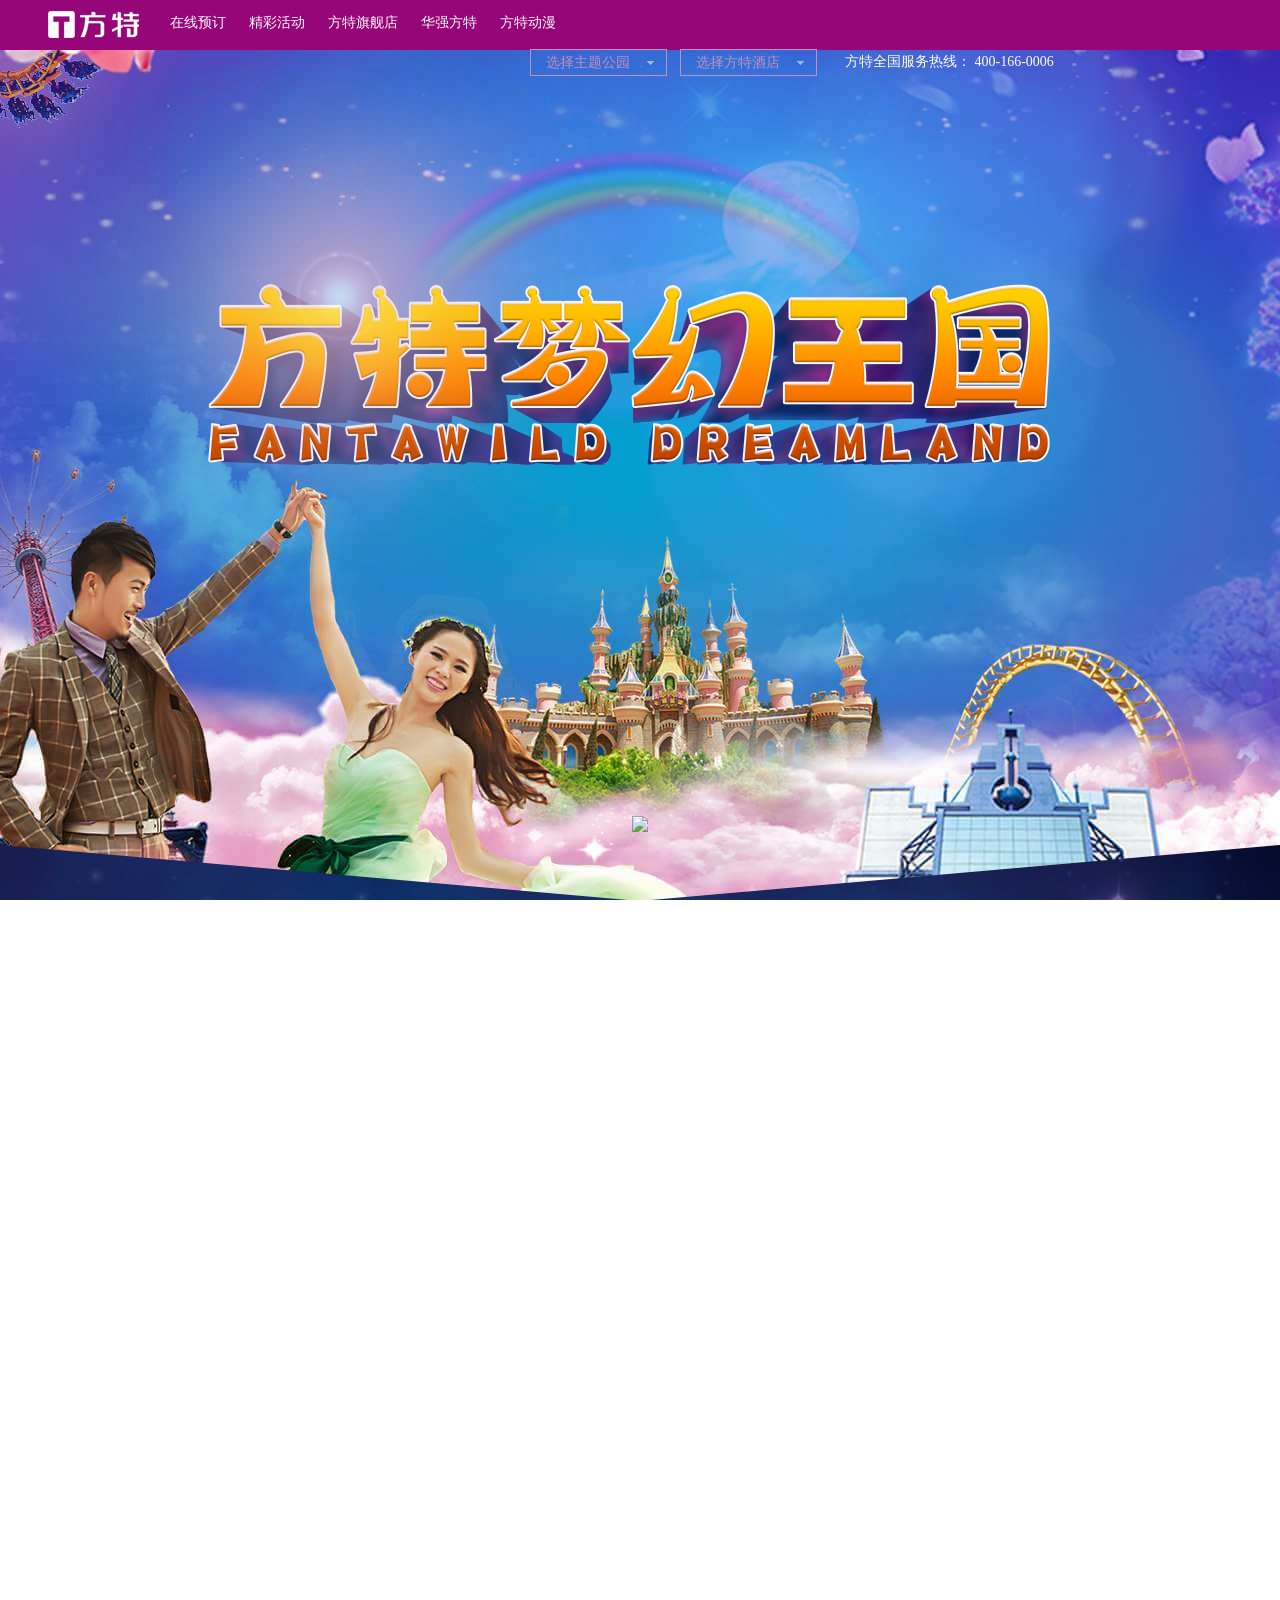
==== mhwg.html @ a2d799e4 "e" ====
<!DOCTYPE html>
<html lang="en">

<head>
    <meta charset="UTF-8">
    <meta name="viewport" content="width=device-width, initial-scale=1.0">
    <title>Document</title>
    <link rel="stylesheet" href="./css/reset/reset.css">
    <link rel="stylesheet" href="./css/mhwg.css">
    <link rel="stylesheet" href="./lib/fullPage/jquery.fullpage.css">
</head>

<body>
    <div id="fullpage">
        <div class="section">
            <div class="main1">
                <div class="top">
                    <div class="top-left">
                        <div class="logo">
                            <a href=""><img src="./images/fangtelogo.png" alt=""></a>
                        </div>
                        <div class="top-link">
                            <a href="">在线预订</a>
                            <a href="">精彩活动</a>
                            <a href="">方特旗舰店</a>
                            <a href="">华强方特</a>
                            <a href="">方特动漫</a>
                        </div>
                    </div>
                    <div class="top-right">
                        <div class="thPark">
                            <div class="check">
                                <a href="javascript:void(0)">选择主题公园</a>
                                <span></span>
                            </div>
                            <div class="list">
                                <ul>
                                    <li>
                                        <a href="">芜湖方特</a>
                                        <div class="poplayer">
                                            <a href="">芜湖方特欢乐世界</a>
                                            <a href="">芜湖方特梦幻王国</a>
                                            <a href="">芜湖方特东方神话</a>
                                            <a href="">芜湖方特水上乐园</a>
                                        </div>
                                    </li>
                                    <li>
                                        <a href="">郑州方特</a>
                                        <div class="poplayer">
                                            <a href="">郑州方特欢乐世界</a>
                                            <a href="">郑州方特梦幻王国</a>
                                            <a href="">郑州方特水上乐园</a>
                                        </div>
                                    </li>
                                    <li>
                                        <a href="">厦门方特</a>
                                        <div class="poplayer">
                                            <a href="">厦门方特欢乐世界</a>
                                            <a href="">厦门方特梦幻王国</a>
                                            <a href="">厦门方特水上乐园</a>
                                        </div>
                                    </li>
                                    <li>
                                        <a href="">株洲方特</a>
                                        <div class="poplayer">
                                            <a href="">株洲方特欢乐世界</a>
                                            <a href="">株洲方特梦幻王国</a>
                                        </div>
                                    </li>
                                    <li>
                                        <a href="">嘉峪关方特</a>
                                        <div class="poplayer">
                                            <a href="">嘉峪关方特欢乐世界</a>
                                            <a href="">嘉峪关方特丝路神话</a> </div>
                                    </li>
                                    <li><a href="">沈阳方特</a></li>
                                    <li><a href="">天津方特</a></li>
                                    <li><a href="">大同方特</a></li>
                                    <li><a href="">泰安方特</a></li>
                                    <li><a href="">宁波方特</a></li>
                                    <li><a href="">济南方特</a></li>
                                    <li><a href="">青岛方特</a></li>
                                    <li><a href="">汕头方特</a></li>
                                    <li><a href="">重庆方特</a></li>
                                    <li><a href="">南宁方特</a></li>
                                    <li><a href="">长沙方特</a></li>
                                    <li><a href="">邯郸方特</a></li>
                                    <li><a href="">荆州方特</a></li>
                                </ul>
                            </div>
                        </div>
                        <div class="thPark">
                            <div class="check">
                                <a href="javascript:void(0)">选择方特酒店</a>
                                <span></span>
                            </div>
                            <div class="list">
                                <ul>
                                    <li>
                                        <a href="">芜湖方特酒店</a>
                                    </li>
                                    <li>
                                        <a href="">沈阳花园酒店</a>
                                    </li>
                                    <li>
                                        <a href="">株洲东厢酒店</a>
                                    </li>
                                    <li>
                                        <a href="">郑州假日酒店</a>
                                    </li>
                                </ul>
                            </div>
                        </div>
                        <div class="nal-rword">方特全国服务热线： 400-166-0006</div>
                    </div>
                </div>
                <div class="flower">
                    <img class="flower0" src="images/hb0.png">
                    <img class="flower1" src="images/hb1.png">
                    <img class="flower2" src="images/hb2.png">
                    <img class="flower3" src="images/hb3.png">
                    <img class="flower4" src="images/hb4.png">
                    <img class="flower5" src="images/hb5.png">
                    <img class="flower6" src="images/hb6.png">
                    <img class="flower7" src="images/hb7.png">
                    <img class="flower8" src="images/hb8.png">
                    <img class="flower9" src="images/hb5.png">
                    <img class="flower10" src="images/hb6.png">
                    <img class="flower11" src="images/hb7.png">
                    <img class="flower12" src="images/hb8.png">
                </div>
                <div class="c0-con">
                    <div class="sen0-ch"></div>
                    <h1 style="display:none;">方特旅游网-方特梦幻王国</h1>
                    <img class="font-word" src="images/font-word.png" alt="方特旅游网-方特梦幻王国">
                </div>
                <div class="plt0-bt"><img class="plt-arrow" src="images/down1.png"></div>
            </div>
        </div>
        <div class="section">
            <div class="main2">
                <div class="firework">
                    <div style="text-align:center;clear:both"> </div>
                    <canvas id="canvas" width="1536" height="610"></canvas>
                    <script src="./lib/yanhua.js"></script>

                </div>
                <div class="p1-con">
                    <div class="p1-tag">
                        <div><span></span>
                            <font>方特梦幻王国</font>
                        </div>
                    </div>left
                    <div class="p1-word" style="left:-2000px">
                        <p>
                            方特梦幻王国是继方特欢乐世
                            界之后，华强方特集团自主研发的又一个大型高科技主题乐园。方特梦幻王国以高科技手段全新演绎古老的中华文化，以高科技互动体验营造梦幻的氛围，精妙融合动漫、电影特技等国际时尚娱乐元素和中国传统文化，缔造出一方充满幻想和创意的神奇天地。
                        </p>
                        <p>方特梦幻王国包括主题项目、游乐设备、休闲及景观项目等共计200余项。这里有超大型古墓历险项目《秦陵历险》，跟踪式立体魔幻表演MR Ride项目《魔法城堡》，国际顶尖的水灾难体验MR
                            Ride项目《水漫金山》，荣获国际大奖的大型原创舞台剧《猴王》。园内还有众多或惊险刺激、或休闲欢快的游乐设备，如《挑战者之旅》、《波浪翻滚》、《勇敢者转盘》、《高空飞翔》等。除此之外，方特梦幻王国还融入当今最火热的动漫元素“熊出没”，以《熊出没剧场》、《熊出没历险记》等项目为小朋友们打造真实的童话世界。
                        </p>
                    </div>
                    <div class="pi-list">
                        <div class="pi-item">
                            <a target="_blank" href="http://wuhu.fangte.com/dreamland/">
                                <div class="it-front" style="display: block;">
                                    <div>芜湖方特梦幻王国</div>
                                </div>
                                <div class="it-back">
                                    <div><img src="images/c1-img0.png" alt="芜湖方特梦幻王国"></div>
                                    <p>芜湖方特梦幻王国</p>
                                    <span>
                                        <font></font>
                                    </span>
                                </div>
                            </a>
                        </div>
                        <div class="pi-item">
                            <a target="_blank" href="http://zhengzhou.fangte.com/DreamLand/">
                                <div class="it-front">
                                    <div>郑州方特梦幻王国</div>
                                </div>
                                <div class="it-back zh-back">
                                    <div><img src="images/c1-img1.png" alt="郑州方特梦幻王国"></div>
                                    <p>郑州方特梦幻王国</p>
                                    <span>
                                        <font></font>
                                    </span>
                                </div>
                            </a>
                        </div>
                        <div class="pi-item">
                            <a target="_blank" href="http://xiamen.fangte.com/DreamLand/">
                                <div class="it-front" style="display: block;">
                                    <div>厦门方特梦幻王国</div>
                                </div>
                                <div class="it-back xm-back">
                                    <div><img src="images/c1-img2.png" alt="厦门方特梦幻王国"></div>
                                    <p>厦门方特梦幻王国</p>
                                    <span>
                                        <font></font>
                                    </span>
                                </div>
                            </a>
                        </div>
                        <div class="pi-item">
                            <a target="_blank" href="http://qingdao.fangte.com/">
                                <div class="it-front" style="display: block;">
                                    <div>青岛方特梦幻王国</div>
                                </div>
                                <div class="it-back qd-back">
                                    <div><img src="images/c1-img3.png" alt="青岛方特梦幻王国"></div>
                                    <p>青岛方特梦幻王国</p>
                                    <span>
                                        <font></font>
                                    </span>
                                </div>
                            </a>
                        </div>
                        <div class="pi-item">
                            <a target="_blank" href="http://zhuzhou.fangte.com/dreamland/">
                                <div class="it-front">
                                    <div>株洲方特梦幻王国</div>
                                </div>
                                <div class="it-back zz-back">
                                    <div><img src="images/c1-img4.png" alt="株洲方特梦幻王国"></div>
                                    <p>株洲方特梦幻王国</p>
                                    <span>
                                        <font></font>
                                    </span>
                                </div>
                            </a>
                        </div>
                    </div>
                </div>
                <div class="plt1-bt"><img class="plt-arrow" src="images/down.png"></div>
            </div>
        </div>
        <div class="section">
            <div class="main3">
                <div class="center-posit">
                    <div class="p2-con">
                        <div class="p2-tag"><img src="images/c2-tagsj.png" alt="芜湖方特梦幻王国"><a target="_blank"
                                href="http://wuhu.fangte.com/dreamland/"><span
                                    style="display: block;">芜湖方特梦幻王国</span></a></div>
                        <div class="p2-word">
                            <a target="_blank" href="http://wuhu.fangte.com/dreamland/">
                                <p style="display: block;">
                                    芜湖方特梦幻王国位于芜湖市城东新区，是继方特欢乐世界之后的又一个现代综合性主题公园。方特采用高科技演绎特色主题，卡通城堡、水漫金山、盘丝洞、古文明之光……欢迎您光临方特梦幻王国！
                                </p>
                            </a>
                        </div>
                        <div class="p2-img"><img src="images/c2-img.png" alt="芜湖方特梦幻王国-卡通城堡"></div>
                        <div class="p2-man"><img src="images/c2-man.png" alt="芜湖方特梦幻王国-游客"></div>
                    </div>
                    <div class="plt-list">
                        <div class="list-con">
                            <span class="dotcss"></span>
                            <span></span>
                            <span></span>
                            <span></span>
                            <span></span>
                        </div>
                    </div>
                </div>
            </div>
        </div>
        <div class="section">
            <div class="main4">
                <div class="center-posit">
                    <div class="p3-con">
                        <div class="p3-img0"><img src="images/p3-img0.jpg"></div>
                        <div class="p3-img1"><img src="images/p3-img1.jpg" alt="郑州方特梦幻王国-龙王传说">
                        </div>
                        <div class="p3-img2"><img src="images/p3-img2.jpg" alt="郑州方特梦幻王国-游客"></div>
                        <div class="p3-img3"><img src="images/p3-img3.jpg" alt="郑州方特梦幻王国"></div>
                        <div class="p3-tag"><a target="_blank"
                                href="http://zhengzhou.dl.fangte.com/"><span>郑州方特梦幻王国</span></a>
                        </div>
                        <div class="p3-word">
                            <a target="_blank" href="http://zhengzhou.dl.fangte.com/">
                                <p style="display: block;">
                                    郑州方特梦幻王国，在这里体验以幻影成像、球幕电影等高科技打造的千年蝶恋、飞越极限等恢弘的室内娱乐项目；感受丛林飞龙、暴风眼等户外活动的畅快；还有真人科幻表演，给你一场绚烂的视觉盛宴。
                                </p>
                            </a>
                        </div>
                    </div>
                </div>
                <div class="plt-list">
                    <div class="list-con">
                        <span></span>
                        <span class="dotcss"></span>
                        <span></span>
                        <span></span>
                        <span></span>
                    </div>
                </div>
            </div>
        </div>
        <div class="section">
            <div class="main5">
                <div class="center-posit">
                    <div class="p4-con">
                        <div class="p4-img1"><img src="images/p4-img1.jpg" alt="厦门方特梦幻王国-双层转马"></div>
                        <div class="p4-img2"><img src="images/p4-img3.jpg" alt="厦门方特梦幻王国"></div>
                        <div class="p4-img3"><img src="images/p4-img4.jpg" alt="厦门方特梦幻王国-方特城堡"></div>
                        <div class="p4-tag"><a target="_blank" href="http://xiamen.fangte.com/"><span
                                    style="display: block;">厦门方特梦幻王国</span></a></div>
                        <div class="p4-word">
                            <a target="_blank" href="http://xiamen.fangte.com/">
                                <p style="display: block;">
                                    厦门方特梦幻王国坐落于美丽的海滨古城厦门同安。室内游历探险秦陵历险，立体魔幻城堡魔法城堡，主题漂流逃出恐龙岛，原创舞剧丛林的故事……精彩纷呈，体验魔幻与欢乐的梦幻王国。
                                </p>
                            </a>
                        </div>
                    </div>
                </div>
                <div class="plt-list">
                    <div class="list-con">
                        <span></span>
                        <span></span>
                        <span class="dotcss"></span>
                        <span></span>
                        <span></span>
                    </div>
                </div>
            </div>
        </div>
        <div class="section">
            <div class="main6">
                <div class="center-posit">
                    <div class="p5-con">
                        <div class="p5-img0" style="left: 112px;"><img src="images/p5-bg.png" alt="青岛方特梦幻王国"></div>
                        <div class="p5-img1" style="left: 300px;"><img src="images/p5-rw.png" alt="青岛方特梦幻王国"></div>
                        <div class="p5-img2" style="top: 450px;"><img src="images/p5-img1.jpg" alt="青岛方特梦幻王国-唐古拉雪山">
                        </div>
                        <div class="p5-img3" style="top: 450px;"><img src="images/p5-img0.jpg" alt="青岛方特梦幻王国-活动图集">
                        </div>
                        <div class="p5-tag" style="left: 1230px;"><a target="_blank"
                                href="http://qingdao.fangte.com/dreamland/"><span
                                    style="display: block;">青岛方特梦幻王国</span></a></div>
                        <div class="p5-word" style="top: 261px;">
                            <a target="_blank" href="http://qingdao.fangte.com/dreamland/">
                                <p style="display: block;">
                                    青岛方特梦幻王国位于青岛市城阳区红岛海滨。崂山道士、齐鲁飞翔、秦岭历险、水漫金山……来吧，方特将带你进入梦幻乐园、体验科幻神奇！</p>
                            </a>
                        </div>
                    </div>
                </div>
                <div class="plt-list">
                    <div class="list-con">
                        <span></span>
                        <span></span>
                        <span></span>
                        <span class="dotcss"></span>
                        <span></span>
                    </div>
                </div>
            </div>
        </div>
        <div class="section">
            <div class="main7">
                <div class="p6_con">
                    <a class="p6_div1" href="http://zhuzhou.fangte.com/dreamland/" target="_blank" style="top: 200px;">
                        <span>株洲方特梦幻王国</span>
                    </a>
                    <img src="images/p6_img2.png" class="p6_img2" style="left: -155px;">
                    <img src="images/p6_img3.png" class="p6_img3" style="left: -319px;">
                    <img src="images/p6_img4.jpg" class="p6_img4" style="top: 267px;">
                    <img src="images/p6_img5.png" class="p6_img5" style="left: 658px;">
                    <div class="p6_div2" style="opacity: 1;">
                        <p>
                            株洲方特梦幻王国，是继方特欢乐世界之后华强方特文化科技集团股份有限公司在华中地区兴建的又一个现代综合性主题公园。以中国神话为背景的文化科技主题公园，将动漫卡通、电影特技等国际时尚娱乐元素与中国古典神话及中国文化元素精妙融合，创造充满幻想和创意的神奇天地。
                        </p>
                    </div>
                </div>
                <div class="plt-list">
                    <div class="list-con">
                        <span></span>
                        <span></span>
                        <span></span>
                        <span></span>
                        <span class="dotcss"></span>
                    </div>
                </div>
            </div>
        </div>
    </div>

    <script src="./lib/jquery-3.4.1.min.js"></script>
    <script src="./lib/fullPage/jquery.fullpage.js"></script>
    <script src="./js/mhwg.js"></script>
    <!-- <script src="./lib/yanhua.js"></script> -->

</body>

</html>
---- css/mhwg.css ----
body {
    font-family: "å¾®è½¯é›…é»‘";
}

.main1 {
    width: 100%;
    height: 100%;
    background: url(../images/sen-bg0.jpg) center top no-repeat;
}

.main1 .top {
    height: 50px;
    background: #960678;
    width: 100%;
    position: relative;
    z-index: 10;
}

.main1 .top-left {
    float: left;
}

.main1 .top-left img {
    vertical-align: middle;
}

.main1 .logo {
    float: left;
    width: 130px;
    padding: 10px 0 0 20px;
}

.top-link {
    float: left;
    padding: 15px 0 0 10px;
}

.top-link a {
    color: #fff;
    transition: 0.3s;
    margin: 0 10px;
    font-size: 14px;
}

.main1 .top-right {
    width: 750px;
    float: right;
}

.thPark {
    width: 150px;
    float: left;
    padding-top: 10px;
    position: relative;
}

.thPark .check {
    border: 1px solid #c68ebb;
    height: 25px;
    width: 135px;
}

.thPark .check a {
    color: #c68ebb;
    display: block;
    width: 95px;
    float: left;
    line-height: 25px;
    padding-left: 15px;
    font-size: 14px;
}

.thPark .check span {
    display: block;
    float: left;
    margin: 10px 0px 0px 5px;
    opacity: 0.5;
    filter: alpha(opacity=50);
    width: 10px;
    height: 5px;
    background: url(../images/gard-slide.png) no-repeat;
}

.thPark .list {
    display: none;
    position: absolute;
    top: 37px;
    left: 2px;
    z-index: 100;
    width: 135px;
    background: #960678;
    padding: 5px 0px;
}

.thPark .list li {
    position: relative;
}

.thPark .list a {
    font-size: 14px;
    display: block;
    height: 28px;
    line-height: 28px;
    color: #fff;
    padding-left: 15px;
}

.poplayer {
    display: none;
    position: absolute;
    left: 120px;
    top: 0;
    width: 150px;
    padding-left: 15px;
}

.poplayer a {
    background-color: #960678;
}

.nal-rword {
    width: 435px;
    float: right;
    color: #fff;
    padding: 15px 0 0 10px;
    font-size: 14px;
}

.flower img {
    position: absolute;
    z-index: 5;
}

.flower0 {
    animation: flower0 30s ease-out infinite;
    -webkit-animation: flower0 30s ease-out infinite;
    top: 0;
    left: 5%;
}

.flower1 {
    animation: flower1 47s ease-out infinite;
    -webkit-animation: flower1 47s ease-out infinite;
    top: 0;
    left: 0%;
}

.flower2 {
    animation: flower2 52s ease-out infinite;
    -webkit-animation: flower2 52s ease-out infinite;
    top: 0;
    left: 5%;
}

.flower3 {
    animation: flower3 67s ease-out infinite;
    -webkit-animation: flower3 67s ease-out infinite;
    top: 0;
    left: 10%;
}

.flower4 {
    animation: flower4 70s ease-out infinite;
    -webkit-animation: flower4 70s ease-out infinite;
    top: 0;
    left: 1%;
}

.flower5 {
    animation: flower5 55s ease-out infinite;
    -webkit-animation: flower5 55s ease-out infinite;
    top: 0;
    left: 2%;
}

.flower6 {
    animation: flower6 66s ease-out infinite;
    -webkit-animation: flower6 66s ease-out infinite;
    top: 0;
    left: 5%;
}

.flower7 {
    animation: flower7 34s ease-out infinite;
    -webkit-animation: flower7 34s ease-out infinite;
    top: 0;
    left: 20%;
}

.flower8 {
    animation: flower8 73s ease-out infinite;
    -webkit-animation: flower8 73s ease-out infinite;
    top: 0;
    left: 7%;
}

.flower9 {
    animation: flower9 56s ease-out infinite;
    -webkit-animation: flower9 56s ease-out infinite;
    top: 0;
    left: 2%;
}

.flower10 {
    animation: flower10 61s ease-out infinite;
    -webkit-animation: flower10 61s ease-out infinite;
    top: 0;
    left: 5%;
}

.flower11 {
    animation: flower11 46s ease-out infinite;
    -webkit-animation: flower11 46s ease-out infinite;
    top: 0;
    left: 20%;
}

.flower12 {
    animation: flower12 33s ease-out infinite;
    -webkit-animation: flower12 33s ease-out infinite;
    top: 0;
    left: 7%;
}

@keyframes flower0 {
    0% {
        top: 0;
        left: 40%;
        transform: rotate(0deg);
        -webkit-transform: rotate(0deg);
    }

    10% {
        top: 0;
        left: 40%;
        transform: rotate(0deg);
        -webkit-transform: rotate(0deg);
    }

    100% {
        top: 100%;
        left: 80%;
        transform: rotate(180deg);
        -webkit-transform: rotate(180deg);
    }
}

@-webkit-keyframes flower0 {
    0% {
        top: 0;
        left: 40%;
        transform: rotate(0deg);
        -webkit-transform: rotate(0deg);
    }

    10% {
        top: 0;
        left: 40%;
        transform: rotate(0deg);
        -webkit-transform: rotate(0deg);
    }

    100% {
        top: 100%;
        left: 80%;
        transform: rotate(180deg);
        -webkit-transform: rotate(180deg);
    }
}

@keyframes flower1 {
    0% {
        top: 0;
        left: 35%;
        transform: rotate(0deg);
        -webkit-transform: rotate(0deg);
    }

    5% {
        top: 0;
        left: 35%;
        transform: rotate(0deg);
        -webkit-transform: rotate(0deg);
    }

    100% {
        top: 100%;
        left: 70%;
        transform: rotate(60deg);
        -webkit-transform: rotate(60deg);
    }
}

@-webkit-keyframes flower1 {
    0% {
        top: 0;
        left: 35%;
        transform: rotate(0deg);
        -webkit-transform: rotate(0deg);
    }

    5% {
        top: 0;
        left: 35%;
        transform: rotate(0deg);
        -webkit-transform: rotate(0deg);
    }

    100% {
        top: 100%;
        left: 70%;
        transform: rotate(60deg);
        -webkit-transform: rotate(60deg);
    }
}

@keyframes flower2 {
    0% {
        top: 0;
        left: 40%;
        transform: rotate(0deg);
        -webkit-transform: rotate(0deg);
    }

    80% {
        top: 100%;
        left: 90%;
        transform: rotate(90deg);
        -webkit-transform: rotate(90deg);
    }

    100% {
        top: 100%;
        left: 90%;
        transform: rotate(90deg);
        -webkit-transform: rotate(90deg);
    }
}

@-webkit-keyframes flower2 {
    0% {
        top: 0;
        left: 40%;
        transform: rotate(0deg);
        -webkit-transform: rotate(0deg);
    }

    80% {
        top: 100%;
        left: 90%;
        transform: rotate(90deg);
        -webkit-transform: rotate(90deg);
    }

    100% {
        top: 100%;
        left: 90%;
        transform: rotate(90deg);
        -webkit-transform: rotate(90deg);
    }
}

@keyframes flower3 {
    0% {
        top: 0;
        left: 5%;
        transform: rotate(0deg);
        -webkit-transform: rotate(0deg);
    }

    10% {
        top: 0;
        left: 5%;
        transform: rotate(0deg);
        -webkit-transform: rotate(0deg);
    }

    100% {
        top: 100%;
        left: 70%;
        transform: rotate(130deg);
        -webkit-transform: rotate(130deg);
    }
}

@-webkit-keyframes flower3 {
    0% {
        top: 0;
        left: 5%;
        transform: rotate(0deg);
        -webkit-transform: rotate(0deg);
    }

    10% {
        top: 0;
        left: 5%;
        transform: rotate(0deg);
        -webkit-transform: rotate(0deg);
    }

    100% {
        top: 100%;
        left: 70%;
        transform: rotate(130deg);
        -webkit-transform: rotate(130deg);
    }
}

@keyframes flower4 {
    0% {
        top: 0;
        left: 20%;
        transform: rotate(0deg);
        -webkit-transform: rotate(0deg);
    }

    40% {
        top: 0;
        left: 20%;
        transform: rotate(0deg);
        -webkit-transform: rotate(0deg);
    }

    95% {
        top: 100%;
        left: 30%;
        transform: rotate(150deg);
        -webkit-transform: rotate(150deg);
    }

    100% {
        top: 100%;
        left: 30%;
        transform: rotate(150deg);
        -webkit-transform: rotate(150deg);
    }
}

@-webkit-keyframes flower4 {
    0% {
        top: 0;
        left: 20%;
        transform: rotate(0deg);
        -webkit-transform: rotate(0deg);
    }

    40% {
        top: 0;
        left: 20%;
        transform: rotate(0deg);
        -webkit-transform: rotate(0deg);
    }

    95% {
        top: 100%;
        left: 30%;
        transform: rotate(150deg);
        -webkit-transform: rotate(150deg);
    }

    100% {
        top: 100%;
        left: 30%;
        transform: rotate(150deg);
        -webkit-transform: rotate(150deg);
    }
}

@keyframes flower5 {
    0% {
        top: 0;
        left: 50%;
        transform: rotate(0deg);
        -webkit-transform: rotate(0deg);
    }

    50% {
        top: 0;
        left: 50%;
        transform: rotate(0deg);
        -webkit-transform: rotate(0deg);
    }

    80% {
        top: 100%;
        left: 95%;
        transform: rotate(100deg);
        -webkit-transform: rotate(100deg);
    }

    100% {
        top: 100%;
        left: 95%;
        transform: rotate(100deg);
        -webkit-transform: rotate(100deg);
    }
}

@-webkit-keyframes flower5 {
    0% {
        top: 0;
        left: 50%;
        transform: rotate(0deg);
        -webkit-transform: rotate(0deg);
    }

    50% {
        top: 0;
        left: 50%;
        transform: rotate(0deg);
        -webkit-transform: rotate(0deg);
    }

    80% {
        top: 100%;
        left: 95%;
        transform: rotate(100deg);
        -webkit-transform: rotate(100deg);
    }

    100% {
        top: 100%;
        left: 95%;
        transform: rotate(100deg);
        -webkit-transform: rotate(100deg);
    }
}

@keyframes flower6 {
    0% {
        top: 0;
        left: 60%;
        transform: rotate(0deg);
        -webkit-transform: rotate(0deg);
    }

    20% {
        top: 0;
        left: 60%;
        transform: rotate(0deg);
        -webkit-transform: rotate(0deg);
    }

    100% {
        top: 100%;
        left: 100%;
        transform: rotate(140deg);
        -webkit-transform: rotate(140deg);
    }
}

@-webkit-keyframes flower6 {
    0% {
        top: 0;
        left: 60%;
        transform: rotate(0deg);
        -webkit-transform: rotate(0deg);
    }

    20% {
        top: 0;
        left: 60%;
        transform: rotate(0deg);
        -webkit-transform: rotate(0deg);
    }

    100% {
        top: 100%;
        left: 100%;
        transform: rotate(140deg);
        -webkit-transform: rotate(140deg);
    }
}

@keyframes flower7 {
    0% {
        top: 0;
        left: 1%;
        transform: rotate(0deg);
        -webkit-transform: rotate(0deg);
    }

    10% {
        top: 0;
        left: 1%;
        transform: rotate(0deg);
        -webkit-transform: rotate(0deg);
    }

    70% {
        top: 100%;
        left: 20%;
        transform: rotate(170deg);
        -webkit-transform: rotate(170deg);
    }

    100% {
        top: 100%;
        left: 20%;
        transform: rotate(170deg);
        -webkit-transform: rotate(170deg);
    }
}

@-webkit-keyframes flower7 {
    0% {
        top: 0;
        left: 1%;
        transform: rotate(0deg);
        -webkit-transform: rotate(0deg);
    }

    10% {
        top: 0;
        left: 1%;
        transform: rotate(0deg);
        -webkit-transform: rotate(0deg);
    }

    70% {
        top: 100%;
        left: 20%;
        transform: rotate(170deg);
        -webkit-transform: rotate(170deg);
    }

    100% {
        top: 100%;
        left: 20%;
        transform: rotate(170deg);
        -webkit-transform: rotate(170deg);
    }
}

@keyframes flower8 {
    0% {
        top: 0;
        left: 30%;
        transform: rotate(0deg);
        -webkit-transform: rotate(0deg);
    }

    30% {
        top: 0;
        left: 30%;
        transform: rotate(0deg);
        -webkit-transform: rotate(0deg);
    }

    90% {
        top: 100%;
        left: 60%;
        transform: rotate(70deg);
        -webkit-transform: rotate(70deg);
    }

    100% {
        top: 100%;
        left: 60%;
        transform: rotate(70deg);
        -webkit-transform: rotate(70deg);
    }
}

@-webkit-keyframes flower8 {
    0% {
        top: 0;
        left: 30%;
        transform: rotate(0deg);
        -webkit-transform: rotate(0deg);
    }

    30% {
        top: 0;
        left: 30%;
        transform: rotate(0deg);
        -webkit-transform: rotate(0deg);
    }

    90% {
        top: 100%;
        left: 60%;
        transform: rotate(70deg);
        -webkit-transform: rotate(70deg);
    }

    100% {
        top: 100%;
        left: 60%;
        transform: rotate(70deg);
        -webkit-transform: rotate(70deg);
    }
}

@keyframes flower9 {
    0% {
        top: 0;
        left: 60%;
        transform: rotate(0deg);
        -webkit-transform: rotate(0deg);
    }

    50% {
        top: 0;
        left: 60%;
        transform: rotate(0deg);
        -webkit-transform: rotate(0deg);
    }

    80% {
        top: 100%;
        left: 85%;
        transform: rotate(110deg);
        -webkit-transform: rotate(110deg);
    }

    100% {
        top: 100%;
        left: 85%;
        transform: rotate(110deg);
        -webkit-transform: rotate(110deg);
    }
}

@-webkit-keyframes flower9 {
    0% {
        top: 0;
        left: 60%;
        transform: rotate(0deg);
        -webkit-transform: rotate(0deg);
    }

    50% {
        top: 0;
        left: 60%;
        transform: rotate(0deg);
        -webkit-transform: rotate(0deg);
    }

    80% {
        top: 100%;
        left: 85%;
        transform: rotate(110deg);
        -webkit-transform: rotate(110deg);
    }

    100% {
        top: 100%;
        left: 85%;
        transform: rotate(110deg);
        -webkit-transform: rotate(110deg);
    }
}

@keyframes flower10 {
    0% {
        top: 0;
        left: 60%;
        transform: rotate(0deg);
        -webkit-transform: rotate(0deg);
    }

    20% {
        top: 0;
        left: 20%;
        transform: rotate(0deg);
        -webkit-transform: rotate(0deg);
    }

    100% {
        top: 100%;
        left: 60%;
        transform: rotate(113deg);
        -webkit-transform: rotate(113deg);
    }
}

@-webkit-keyframes flower10 {
    0% {
        top: 0;
        left: 60%;
        transform: rotate(0deg);
        -webkit-transform: rotate(0deg);
    }

    20% {
        top: 0;
        left: 20%;
        transform: rotate(0deg);
        -webkit-transform: rotate(0deg);
    }

    100% {
        top: 100%;
        left: 60%;
        transform: rotate(113deg);
        -webkit-transform: rotate(113deg);
    }
}

@keyframes flower11 {
    0% {
        top: 0;
        left: 70%;
        transform: rotate(0deg);
        -webkit-transform: rotate(0deg);
    }

    10% {
        top: 0;
        left: 70%;
        transform: rotate(0deg);
        -webkit-transform: rotate(0deg);
    }

    70% {
        top: 100%;
        left: 100%;
        transform: rotate(140deg);
        -webkit-transform: rotate(140deg);
    }

    100% {
        top: 100%;
        left: 100%;
        transform: rotate(140deg);
        -webkit-transform: rotate(140deg);
    }
}

@-webkit-keyframes flower11 {
    0% {
        top: 0;
        left: 70%;
        transform: rotate(0deg);
        -webkit-transform: rotate(0deg);
    }

    10% {
        top: 0;
        left: 70%;
        transform: rotate(0deg);
        -webkit-transform: rotate(0deg);
    }

    70% {
        top: 100%;
        left: 100%;
        transform: rotate(140deg);
        -webkit-transform: rotate(140deg);
    }

    100% {
        top: 100%;
        left: 100%;
        transform: rotate(140deg);
        -webkit-transform: rotate(140deg);
    }
}

@keyframes flower12 {
    0% {
        top: 0;
        left: 80%;
        transform: rotate(0deg);
        -webkit-transform: rotate(0deg);
    }

    30% {
        top: 0;
        left: 80%;
        transform: rotate(0deg);
        -webkit-transform: rotate(0deg);
    }

    90% {
        top: 100%;
        left: 100%;
        transform: rotate(80deg);
        -webkit-transform: rotate(80deg);
    }

    100% {
        top: 100%;
        left: 100%;
        transform: rotate(80deg);
        -webkit-transform: rotate(80deg);
    }
}

@-webkit-keyframes flower12 {
    0% {
        top: 0;
        left: 80%;
        transform: rotate(0deg);
        -webkit-transform: rotate(0deg);
    }

    30% {
        top: 0;
        left: 80%;
        transform: rotate(0deg);
        -webkit-transform: rotate(0deg);
    }

    90% {
        top: 100%;
        left: 100%;
        transform: rotate(80deg);
        -webkit-transform: rotate(80deg);
    }

    100% {
        top: 100%;
        left: 100%;
        transform: rotate(80deg);
        -webkit-transform: rotate(80deg);
    }
}

.c0-con {
    width: 1200px;
    margin: 0 auto;
    height: 100%;
    position: relative;
    text-align: center;
}

.sen0-ch {
    background: url(../images/sen0-ch.png) no-repeat;
    width: 0;
    height: 183px;
    position: absolute;
    left: 350px;
    top: 90px;
}

.plt0-bt {
    height: 84px;
    text-align: center;
    width: 100%;
    position: absolute;
    z-index: 10;
    bottom: 0;
    background: url(../images/sen0-bbg.png) center no-repeat;
}

.c0-con img {
    position: absolute;
}

.plt-arrow {
    animation: arrow 2s infinite;
}

@keyframes arrow {
    0% {
        opacity: 1;
        padding-top: 10px;
    }

    50% {
        opacity: 0;
        padding-top: 30px;
    }

    100% {
        opacity: 1;
        padding-top: 10px;
    }
}

.font-word {
    left: 50%;
    top: 50%;
    width: 0;
    height: 0;
}

.main2 {
    width: 100%;
    height: 100%;
    background: url(../images/sen-bg1.jpg) center top no-repeat;
    overflow: hidden;
    background-color: #18194d;
}

.firework {
    position: absolute;
    width: 100%;
    top: 0;
    left: 0;
    height: 35%;
}

.p1-con {
    width: 1200px;
    margin: 0 auto;
    position: relative;
}

.p1-tag {
    position: absolute;
    width: 100%;
    top: -200px;
    left: 0;
}

.p1-tag div {
    width: 320px;
    margin: 0 auto;
    height: 80px;
}

.p1-tag span {
    display: block;
    width: 10px;
    height: 10px;
    border-radius: 50%;
    background: #fff;
    float: left;
    margin-top: 25px;
    margin-right: 15px;
}

.p1-tag font {
    color: #fff;
    font-size: 36px;
    font-weight: bold;
    float: left;
    word-spacing: 8px;
    letter-spacing: 3px;
}

.p1-word {
    color: #fff;
    font-size: 16px;
    line-height: 36px;
    position: absolute;
    width: 100%;
    top: 140px;
    text-indent: 2em;
    letter-spacing: 3px;
    /* left: -2000px; */
}

.p1-word p {
    text-indent: 2em;
}

.pi-list {
    height: 385px;
    position: absolute;
    top: 420px;
}

.pi-item {
    width: 224px;
    height: 385px;
    float: left;
    margin: 0 7px;
    margin-top: -1000px;
    position: relative;
    cursor: pointer;
}

.it-front {
    background: url(../images/c1-namebg.png) no-repeat;
    height: 152px;
    width: 100%;
    position: absolute;
    top: 90px;
}

.plt1-bt {
    height: 84px;
    text-align: center;
    width: 100%;
    position: absolute;
    bottom: 0;
}

.it-front div {
    padding-top: 88px;
    text-align: center;
    font-size: 20px;
    color: #fff;
}

.it-back {
    height: 320px;
    display: none;
    width: 100%;
    background: #d41c8c;
    position: absolute;
    top: 60px;
}

.it-back div {
    position: absolute;
    width: 100%;
    text-align: center;
    top: -60px;
}

.pi-item img {
    width: 154px;
}

.it-back p {
    padding-top: 145px;
    text-align: center;
    color: #fff;
    font-size: 20px;
    letter-spacing: 3px;
}

.it-back span {
    display: block;
    width: 60px;
    position: relative;
    height: 60px;
    margin: 0 auto;
    background: url(../images/c1-jt.png) no-repeat;
    margin-top: 40px;
    border-radius: 50px;
}

.it-back font {
    position: absolute;
    background: #ffd800;
    border-radius: 50%;
    width: 10px;
    height: 10px;
    top: 3px;
    left: 40px;
    transform-origin: -12px 25px;
    animation: rotate 1s infinite linear;
}

@keyframes rotate {
    from {
        transform: rotate(0);
    }

    to {
        transform: rotate(360deg);
    }
}

.zh-back {
    background: #05beca;
}

.xm-back {
    background: #f24166;
}

.qd-back {
    background: #f1aa00;
}

.zz-back {
    background: #3955b8;
}

.main3 {
    width: 100%;
    height: 100%;
    position: relative;
    background: url(../images/sen-bg2.jpg) center top no-repeat;
    /* background-position: 0px 0px; */
    overflow: hidden;
}

.center-posit {

    position: absolute;
    width: 1920px;
    height: 100%;
    left: 50%;
}

.p2-con {
    position: relative;
    margin-left: -50%;
    width: 100%;
    height: 100%;
}

.p2-tag {
    position: absolute;
    right: 1465px;
    /* top: 220px; */
    top: -600px;
    width: 72px;
    height: 442px;
    background: url(../images/c2-tag.png) center bottom no-repeat;
}

.p2-tag span {
    display: block;
    padding: 25px 0 0 25px;
    width: 30px;
    line-height: 30px;
    font-size: 27px;
    font-weight: bold;
    color: #fff;
}

.p2-word {
    position: absolute;
    /* right: 1103px; */
    right: 2000px;
    width: 326px;
    top: 220px;
    height: 442px;
    background: url(../images/c2-left.png) no-repeat;
}

.p2-word a {
    display: block;
    width: 100%;
    height: 100%;
}

.p2-word p {
    color: #fff;
    font-size: 14px;
    line-height: 30px;
    text-indent: 2em;
    padding: 20px;
    padding-top: 40px;
    letter-spacing: 1px;
}

.p2-img {
    width: 681px;
    position: absolute;
    right: 422px;
    top: -600px;
}

.p2-man {
    position: absolute;
    /* right: 0px; */
    right: -1000px;
    width: 422px;
    height: 442px;
    background: url(../images/c2-right.png) no-repeat;
    top: 220px;
}

.p2-man img {
    position: absolute;
    top: -208px;
    /* right: 10px; */
    right: -800px;
}

.main4 {
    width: 100%;
    height: 100%;
    background: url(../images/sen-bg3.jpg) center top no-repeat;
    /* *background-position: 0px 0px; */
    overflow: hidden;
    background-color: #05beca;
}

.center-posit {
    position: absolute;
    width: 1920px;
    height: 100%;
    left: 50%;
}

.p3-con {
    height: 100%;
    margin-left: -50%;
    width: 100%;
    position: relative;
    overflow: hidden;
}

.p3-img0 {
    position: absolute;
    width: 584px;
    height: 221px;
    /* left: 0; */
    left: -800px;
    top: 162px;
}

.p3-img1 {
    position: absolute;
    width: 484px;
    height: 221px;
    left: 584px;
    /* top: 162px; */
    top: -800px;
}

.p3-img2 {
    position: absolute;
    width: 275px;
    height: 221px;
    left: 500px;
    /* top: 382px; */
    top: 1500px;
}

.p3-img3 {
    position: absolute;
    width: 584px;
    height: 221px;
    /* left: 1066px; */
    left: 2500px;
    top: 276px;
}

.p3-tag {
    position: absolute;
    width: 359px;
    height: 80px;
    background: url(../images/c3-tag.png) no-repeat;
    /* left: 1049px; */
    left: 2500px;
    top: 196px;
}

.p3-tag span {
    display: block;
    opacity: 0;
    color: #fff;
    font-weight: bold;
    font-size: 27px;
    padding-left: 80px;
    letter-spacing: 3px;
    line-height: 80px;
}

.p3-word {
    position: absolute;
    width: 290px;
    height: 267px;
    left: 775px;
    /* top: 382px; */
    top: 1500px;
    background: #05beca;
}

.p3-word p {
    opacity: 0;
    padding: 20px;
    color: #fff;
    font-size: 14px;
    text-indent: 2em;
    line-height: 30px;
}

.plt-list {
    height: 50px;
    position: absolute;
    bottom: 10px;
    width: 100%;
}

.list-con {
    width: 204px;
    margin: 0 auto;
}

.list-con span {
    display: block;
    cursor: pointer;
    width: 20px;
    height: 20px;
    border-radius: 50%;
    background: #fff;
    float: left;
    margin: 0 10px;
}

.main5 {
    width: 100%;
    height: 100%;
    background: url(../images/sen-bg4.jpg) center top no-repeat;
    overflow: hidden;
    background-color: #f24166;
}

.center-posit {
    position: absolute;
    width: 1920px;
    height: 100%;
    left: 50%;
}

.p4-con {
    width: 100%;
    margin-left: -50%;
    height: 100%;
    position: relative;
    overflow: hidden;
}

.p4-img1 {
    position: absolute;
    width: 416px;
    height: 324px;
    left: 416px;
    /* top: 306px; */
    top: 1500px;
}

.p4-img2 {
    position: absolute;
    width: 416px;
    height: 340px;
    /* left: 1089px; */
    left: 2500px;
    top: 328px;
}

.p4-img3 {
    position: absolute;
    width: 416px;
    height: 220px;
    left: 1505px;
    top: 448px;
}

.p4-tag {
    background: url(../images/c4-tag.png) no-repeat;
    position: absolute;
    left: 416px;
    top: 228px;
    width: 416px;
    height: 79px;
}

.p4-tag span {
    display: block;
    padding-left: 45px;
    line-height: 79px;
    color: #fff;
    font-size: 27px;
    font-weight: bold;
    letter-spacing: 3px;
}

.p4-word {
    position: absolute;
    width: 349px;
    height: 403px;
    background: url(../images/c4-bg0.png) no-repeat;
    left: 739px;
    /* top: 228px; */
    top: -800px;
}

.p4-word a {
    display: block;
    width: 100%;
    height: 100%;
}

.p4-word p {
    color: #fff;
    font-size: 14px;
    padding: 30px;
    text-indent: 2em;
    line-height: 30px;
}

.main6 {
    width: 100%;
    height: 100%;
    background: url(../images/sen-bg5.jpg) center top no-repeat;
    /* background-position: 0px 0px; */
    overflow: hidden;
    background-color: #f1aa00;
}

.center-posit {
    position: absolute;
    width: 1920px;
    height: 100%;
    left: 50%;
}

.p5-con {
    width: 100%;
    margin-left: -50%;
    height: 100%;
    position: absolute;
    overflow: hidden;
}

.p5-img0 {
    position: absolute;
    width: 720px;
    height: 697px;
    left: 114px;
    top: 282px;
}

.p5-img1 {
    position: absolute;
    width: 584px;
    height: 714px;
    left: 300px;
    top: 265px;
}

.p5-img2 {
    position: absolute;
    left: 903px;
    top: 450px;
    width: 363px;
    height: 221px;
}

.p5-img3 {
    position: absolute;
    left: 1266px;
    top: 450px;
    width: 293px;
    height: 221px;
}

.p5-tag {
    position: absolute;
    left: 1230px;
    top: 220px;
    width: 327px;
    height: 78px;
    background: url(../images/p5-tag.png) no-repeat;
}

.p5-tag span {
    display: block;
    color: #fff;
    font-size: 27px;
    font-weight: bold;
    line-height: 78px;
    padding-left: 80px;
}

.p5-word {
    position: absolute;
    width: 363px;
    height: 189px;
    background: #f1aa00;
    left: 903px;
    top: 261px;
}

.p5-word p {
    padding: 30px;
    font-size: 14px;
    color: #fff;
    line-height: 30px;
}

.p5-word a {
    display: block;
    width: 100%;
    height: 100%;
}
.main7{
    width: 100%;
    height: 100%;
    background: url(../images/sen_bg6.jpg) center top no-repeat;
    /* *background-position: 0px 0px; */
    overflow: hidden;
    background-color: #960678;
}
.p6_con {
    width: 1280px;
    margin: 0 auto;
    height: 100%;
    position: relative;
}
.p6_img2 {
    position: absolute;
    top: 396px;
    left: -855px;
    z-index: 90;
}
.p6_img3 {
    position: absolute;
    top: 484px;
    left: -919px;
    z-index: 90;
}
.p6_img4 {
    position: absolute;
    top: 867px;
    left: 40px;
    z-index: 90;
}
.p6_img5 {
    position: absolute;
    top: 268px;
    left: 1658px;
    z-index: 100;
}
.p6_div2 {
    position: absolute;
    width: 214px;
    padding: 69px 30px 68px;
    background-color: #3955b8;
    color: #fff;
    line-height: 33px;
    text-indent: 2em;
    top: 268px;
    left: 418px;
    opacity: 0;
}
.p6_div2  p{
    font-size: 14px;
    text-indent: 2em;
}
.p6_div1 {
    display: block;
    position: absolute;
    width: 378px;
    height: 67px;
    color: #fff;
    line-height: 64px;
    font-size: 27px;
    font-weight: bold;
    color: #fff;
    background: url(../images/p6_img1.png) no-repeat;
    text-indent: 80px;
    left: 40px;
    top: -200px;
}
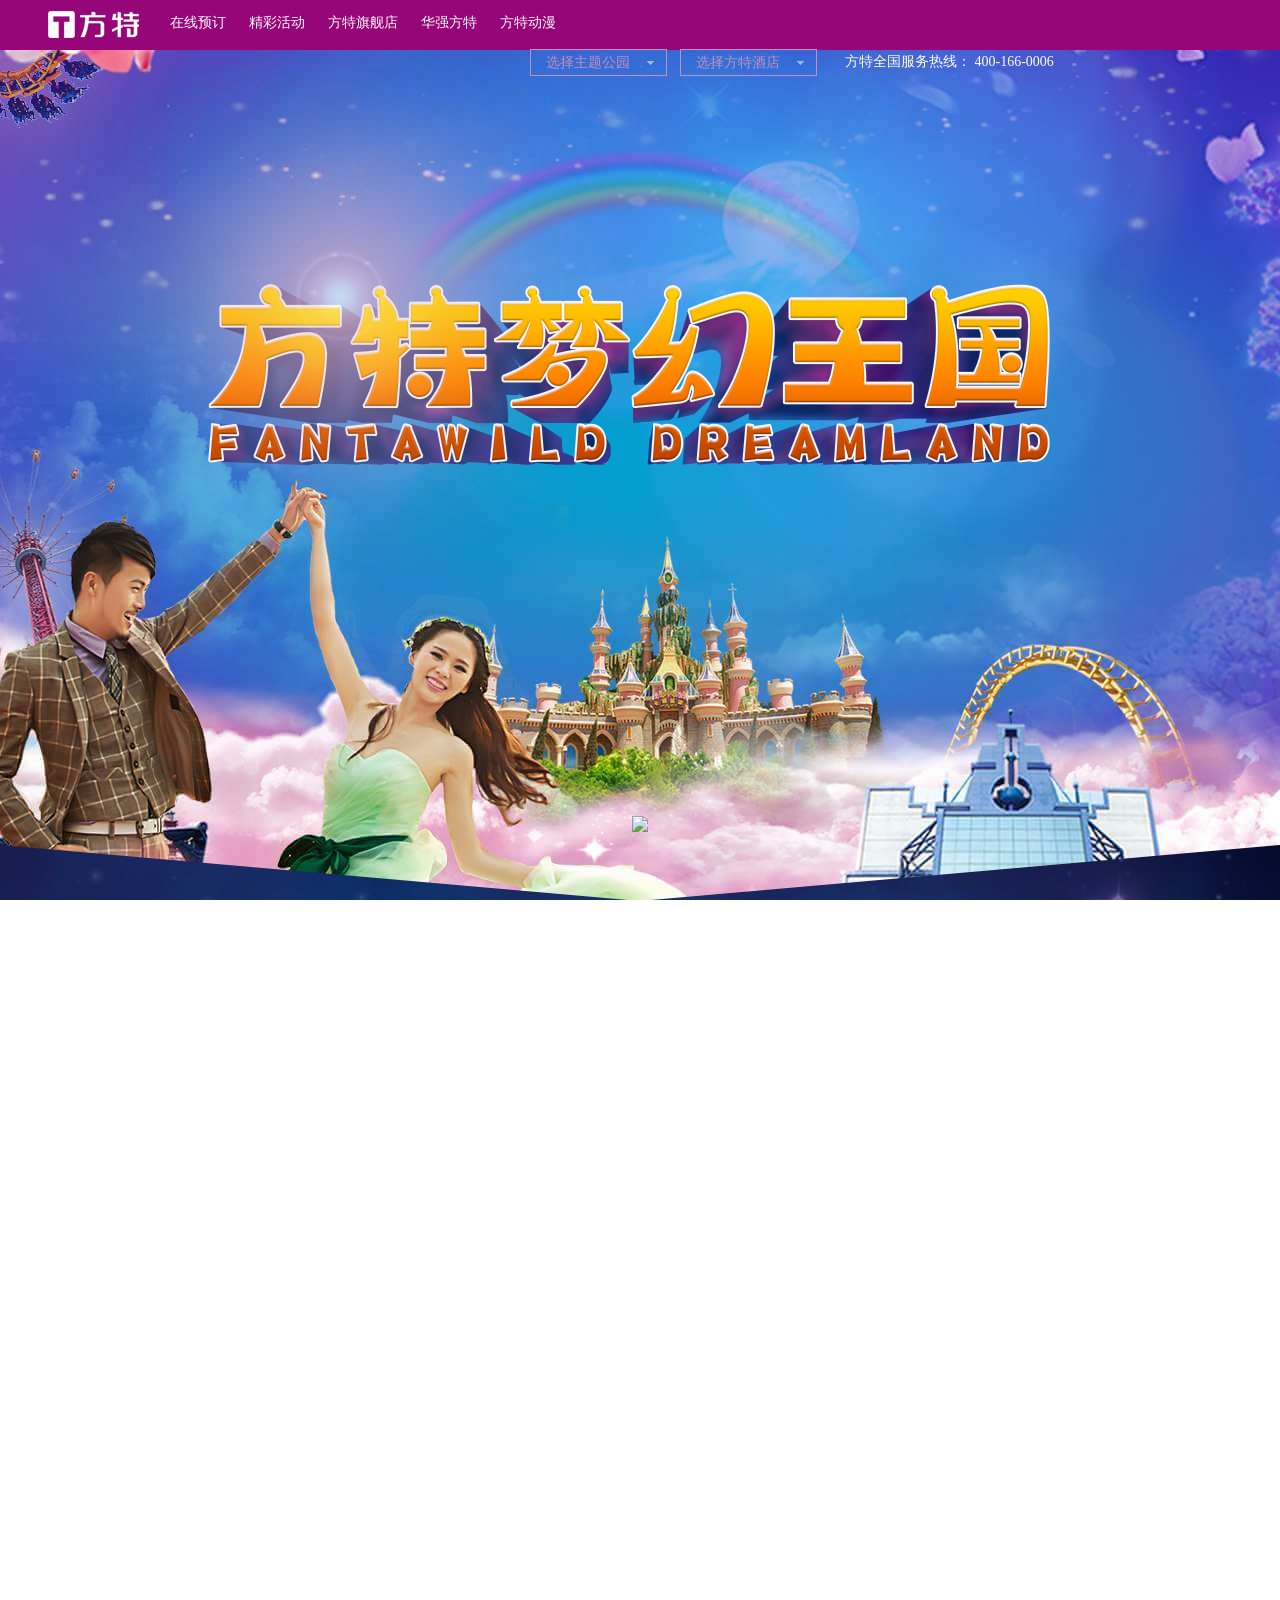
==== commit 5b432bc4: "wan" ====
--- a/mhwg.html
+++ b/mhwg.html
@@ -147,11 +147,12 @@
                 </div>
                 <div class="p1-con">
                     <div class="p1-tag">
-                        <div><span></span>
+                        <div>
+                            <span></span>
                             <font>方特梦幻王国</font>
                         </div>
-                    </div>left
-                    <div class="p1-word" style="left:-2000px">
+                    </div>
+                    <div class="p1-word">
                         <p>
                             方特梦幻王国是继方特欢乐世
                             界之后，华强方特集团自主研发的又一个大型高科技主题乐园。方特梦幻王国以高科技手段全新演绎古老的中华文化，以高科技互动体验营造梦幻的氛围，精妙融合动漫、电影特技等国际时尚娱乐元素和中国传统文化，缔造出一方充满幻想和创意的神奇天地。
@@ -330,16 +331,15 @@
             <div class="main6">
                 <div class="center-posit">
                     <div class="p5-con">
-                        <div class="p5-img0" style="left: 112px;"><img src="images/p5-bg.png" alt="青岛方特梦幻王国"></div>
-                        <div class="p5-img1" style="left: 300px;"><img src="images/p5-rw.png" alt="青岛方特梦幻王国"></div>
-                        <div class="p5-img2" style="top: 450px;"><img src="images/p5-img1.jpg" alt="青岛方特梦幻王国-唐古拉雪山">
-                        </div>
-                        <div class="p5-img3" style="top: 450px;"><img src="images/p5-img0.jpg" alt="青岛方特梦幻王国-活动图集">
-                        </div>
-                        <div class="p5-tag" style="left: 1230px;"><a target="_blank"
-                                href="http://qingdao.fangte.com/dreamland/"><span
+                        <div class="p5-img0"><img src="images/p5-bg.png" alt="青岛方特梦幻王国"></div>
+                        <div class="p5-img1"><img src="images/p5-rw.png" alt="青岛方特梦幻王国"></div>
+                        <div class="p5-img2"><img src="images/p5-img1.jpg" alt="青岛方特梦幻王国-唐古拉雪山">
+                        </div>
+                        <div class="p5-img3"><img src="images/p5-img0.jpg" alt="青岛方特梦幻王国-活动图集">
+                        </div>
+                        <div class="p5-tag"><a target="_blank" href="http://qingdao.fangte.com/dreamland/"><span
                                     style="display: block;">青岛方特梦幻王国</span></a></div>
-                        <div class="p5-word" style="top: 261px;">
+                        <div class="p5-word">
                             <a target="_blank" href="http://qingdao.fangte.com/dreamland/">
                                 <p style="display: block;">
                                     青岛方特梦幻王国位于青岛市城阳区红岛海滨。崂山道士、齐鲁飞翔、秦岭历险、水漫金山……来吧，方特将带你进入梦幻乐园、体验科幻神奇！</p>
@@ -361,14 +361,14 @@
         <div class="section">
             <div class="main7">
                 <div class="p6_con">
-                    <a class="p6_div1" href="http://zhuzhou.fangte.com/dreamland/" target="_blank" style="top: 200px;">
+                    <a class="p6_div1" href="http://zhuzhou.fangte.com/dreamland/" target="_blank">
                         <span>株洲方特梦幻王国</span>
                     </a>
-                    <img src="images/p6_img2.png" class="p6_img2" style="left: -155px;">
-                    <img src="images/p6_img3.png" class="p6_img3" style="left: -319px;">
-                    <img src="images/p6_img4.jpg" class="p6_img4" style="top: 267px;">
-                    <img src="images/p6_img5.png" class="p6_img5" style="left: 658px;">
-                    <div class="p6_div2" style="opacity: 1;">
+                    <img src="images/p6_img2.png" class="p6_img2">
+                    <img src="images/p6_img3.png" class="p6_img3">
+                    <img src="images/p6_img4.jpg" class="p6_img4">
+                    <img src="images/p6_img5.png" class="p6_img5">
+                    <div class="p6_div2" style="opacity: 0;">
                         <p>
                             株洲方特梦幻王国，是继方特欢乐世界之后华强方特文化科技集团股份有限公司在华中地区兴建的又一个现代综合性主题公园。以中国神话为背景的文化科技主题公园，将动漫卡通、电影特技等国际时尚娱乐元素与中国古典神话及中国文化元素精妙融合，创造充满幻想和创意的神奇天地。
                         </p>
@@ -384,13 +384,37 @@
                     </div>
                 </div>
             </div>
-        </div>
+
+        </div>
+        <div class="section last" style="height: 110px !important; ">
+            <div class="footer">
+                <div class="f-con">
+                    <div class="f-cnal"><a target="_blank" href="http://www.fangte.com/help/about.html">关于方特</a>
+                        <span>|</span> <a target="_blank" href="http://www.fangte.com/help/copyright.html">服务条款</a>
+                        <span>|</span> <a target="_blank"
+                            href="http://www.fangte.com/help/copyright.html?name=1">相关法律</a>
+                        <span>|</span> <a target="_blank"
+                            href="http://www.fangte.com/help/copyright.html?name=2">隐私权声明</a>
+                        <span>|</span> <a target="_blank" href="http://www.fangte.com/help/copyright.html">商标信息</a>
+                        <span>|</span> <a target="_blank"
+                            href="http://www.fangte.com/help/copyright.html?name=3">版权声明</a>
+                        <span>|</span> <a target="_blank" href="http://www.fangte.com/help/contact.html">联系我们</a> </div>
+                    <div class="f-cword"><span>版权所有：华强方特（深圳）智能技术有限公司 《增值电信业务经营许可证》</span>
+                        <span>许可证编号：粤B2-20090023P</span>
+                        <span>备案号：粤ICP备05131581号-3 </span> <span>信息网络传播视听节目许可证 1910586号</span>
+                        <span>网络文化经营许可证　粤网文[2012]0185-026号</span>　　<span>互联网出版许可证 新出网证(粤)字036号</span></div>
+                </div>
+            </div>
+        </div>
+
+
     </div>
 
     <script src="./lib/jquery-3.4.1.min.js"></script>
     <script src="./lib/fullPage/jquery.fullpage.js"></script>
+    <script src="./lib/fullPage/jquery.slimscroll.min.js"></script>
     <script src="./js/mhwg.js"></script>
-    <!-- <script src="./lib/yanhua.js"></script> -->
+
 
 </body>
 
--- a/css/mhwg.css
+++ b/css/mhwg.css
@@ -971,8 +971,8 @@
 }
 
 .font-word {
-    left: 50%;
-    top: 50%;
+    /* left: 50%;
+    top: 50%; */
     width: 0;
     height: 0;
 }
@@ -1041,7 +1041,7 @@
     top: 140px;
     text-indent: 2em;
     letter-spacing: 3px;
-    /* left: -2000px; */
+    left: -2000px
 }
 
 .p1-word p {
@@ -1426,7 +1426,8 @@
     position: absolute;
     width: 416px;
     height: 220px;
-    left: 1505px;
+    /* left: 1505px; */
+    left: 2500px;
     top: 448px;
 }
 
@@ -1434,12 +1435,14 @@
     background: url(../images/c4-tag.png) no-repeat;
     position: absolute;
     left: 416px;
-    top: 228px;
+    /* top: 228px; */
+    top: -800px;
     width: 416px;
     height: 79px;
 }
 
 .p4-tag span {
+    opacity: 0;
     display: block;
     padding-left: 45px;
     line-height: 79px;
@@ -1460,6 +1463,7 @@
 }
 
 .p4-word a {
+    opacity: 0;
     display: block;
     width: 100%;
     height: 100%;
@@ -1501,7 +1505,8 @@
     position: absolute;
     width: 720px;
     height: 697px;
-    left: 114px;
+    /* left: 114px; */
+    left: -800px;
     top: 282px;
 }
 
@@ -1509,14 +1514,16 @@
     position: absolute;
     width: 584px;
     height: 714px;
-    left: 300px;
+    /* left: 300px; */
+    left: -800px;
     top: 265px;
 }
 
 .p5-img2 {
     position: absolute;
     left: 903px;
-    top: 450px;
+    /* top: 450px; */
+    top: 1500px;
     width: 363px;
     height: 221px;
 }
@@ -1524,14 +1531,16 @@
 .p5-img3 {
     position: absolute;
     left: 1266px;
-    top: 450px;
+    /* top: 450px; */
+    top: 1500px;
     width: 293px;
     height: 221px;
 }
 
 .p5-tag {
     position: absolute;
-    left: 1230px;
+    /* left: 1230px; */
+    left: 2500px;
     top: 220px;
     width: 327px;
     height: 78px;
@@ -1553,7 +1562,8 @@
     height: 189px;
     background: #f1aa00;
     left: 903px;
-    top: 261px;
+    /* top: 261px; */
+    top: -800px;
 }
 
 .p5-word p {
@@ -1568,7 +1578,8 @@
     width: 100%;
     height: 100%;
 }
-.main7{
+
+.main7 {
     width: 100%;
     height: 100%;
     background: url(../images/sen_bg6.jpg) center top no-repeat;
@@ -1576,36 +1587,42 @@
     overflow: hidden;
     background-color: #960678;
 }
+
 .p6_con {
     width: 1280px;
     margin: 0 auto;
     height: 100%;
     position: relative;
 }
+
 .p6_img2 {
     position: absolute;
     top: 396px;
     left: -855px;
     z-index: 90;
 }
+
 .p6_img3 {
     position: absolute;
     top: 484px;
     left: -919px;
     z-index: 90;
 }
+
 .p6_img4 {
     position: absolute;
     top: 867px;
     left: 40px;
     z-index: 90;
 }
+
 .p6_img5 {
     position: absolute;
     top: 268px;
     left: 1658px;
     z-index: 100;
 }
+
 .p6_div2 {
     position: absolute;
     width: 214px;
@@ -1618,10 +1635,12 @@
     left: 418px;
     opacity: 0;
 }
-.p6_div2  p{
+
+.p6_div2 p {
     font-size: 14px;
     text-indent: 2em;
 }
+
 .p6_div1 {
     display: block;
     position: absolute;
@@ -1636,4 +1655,47 @@
     text-indent: 80px;
     left: 40px;
     top: -200px;
+}
+
+.footer {
+    font-family: "微软雅黑";
+
+    position: absolute;
+    top: 0;
+    height: 110px;
+    background: #960678;
+    width: 100%;
+}
+
+.f-con {
+    width: 750px;
+    font-size: 12px;
+    margin: 0 auto;
+    color: #fff;
+    padding: 20px 0;
+}
+
+.f-cnal {
+    text-align: center;
+}
+
+.f-cnal a {
+    color: #fbe4fb;
+    padding: 0 5px;
+    line-height: 24px;
+}
+
+.f-cword {
+    color: #fbe4fb;
+    text-align: center;
+    line-height: 24px;
+}
+
+.f-cword span {
+    padding: 0 5px;
+}
+
+.section:nth-last-child(1) {
+    height: 110px !important;
+    overflow: hidden;
 }
